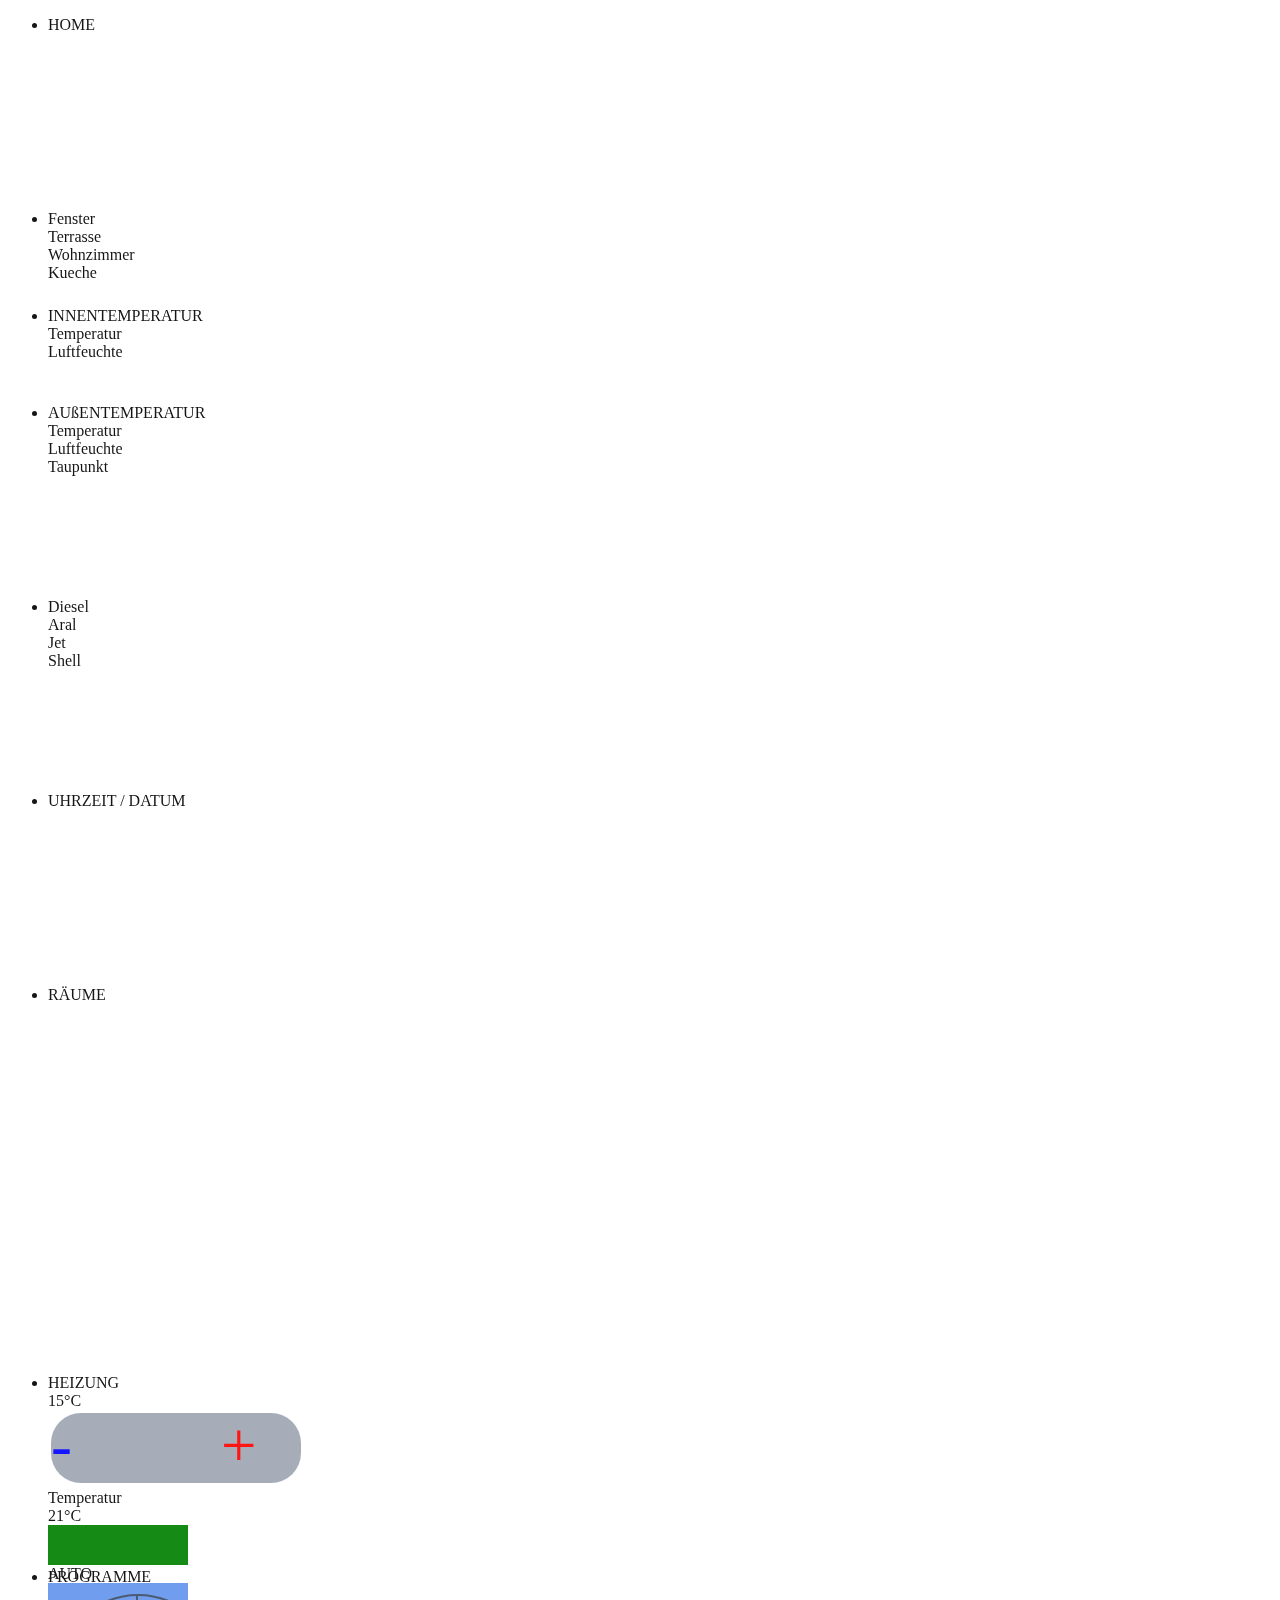
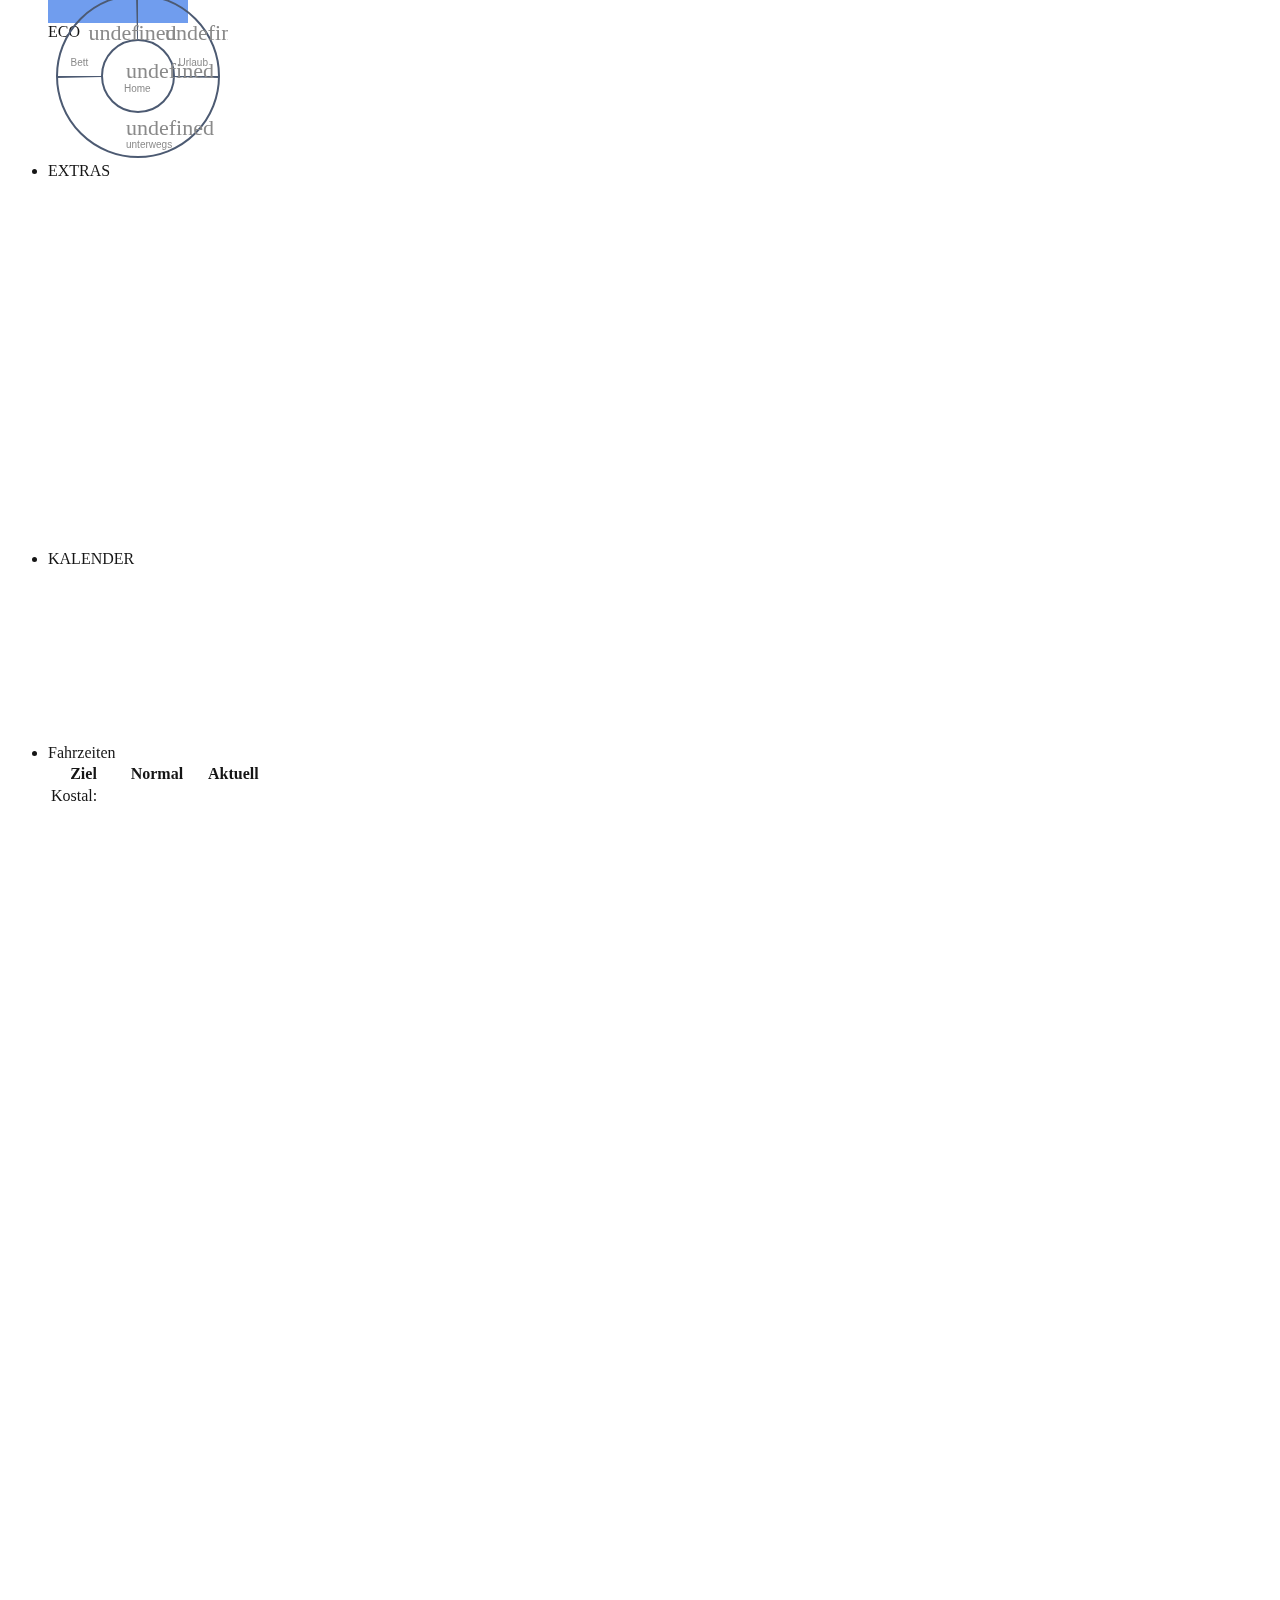
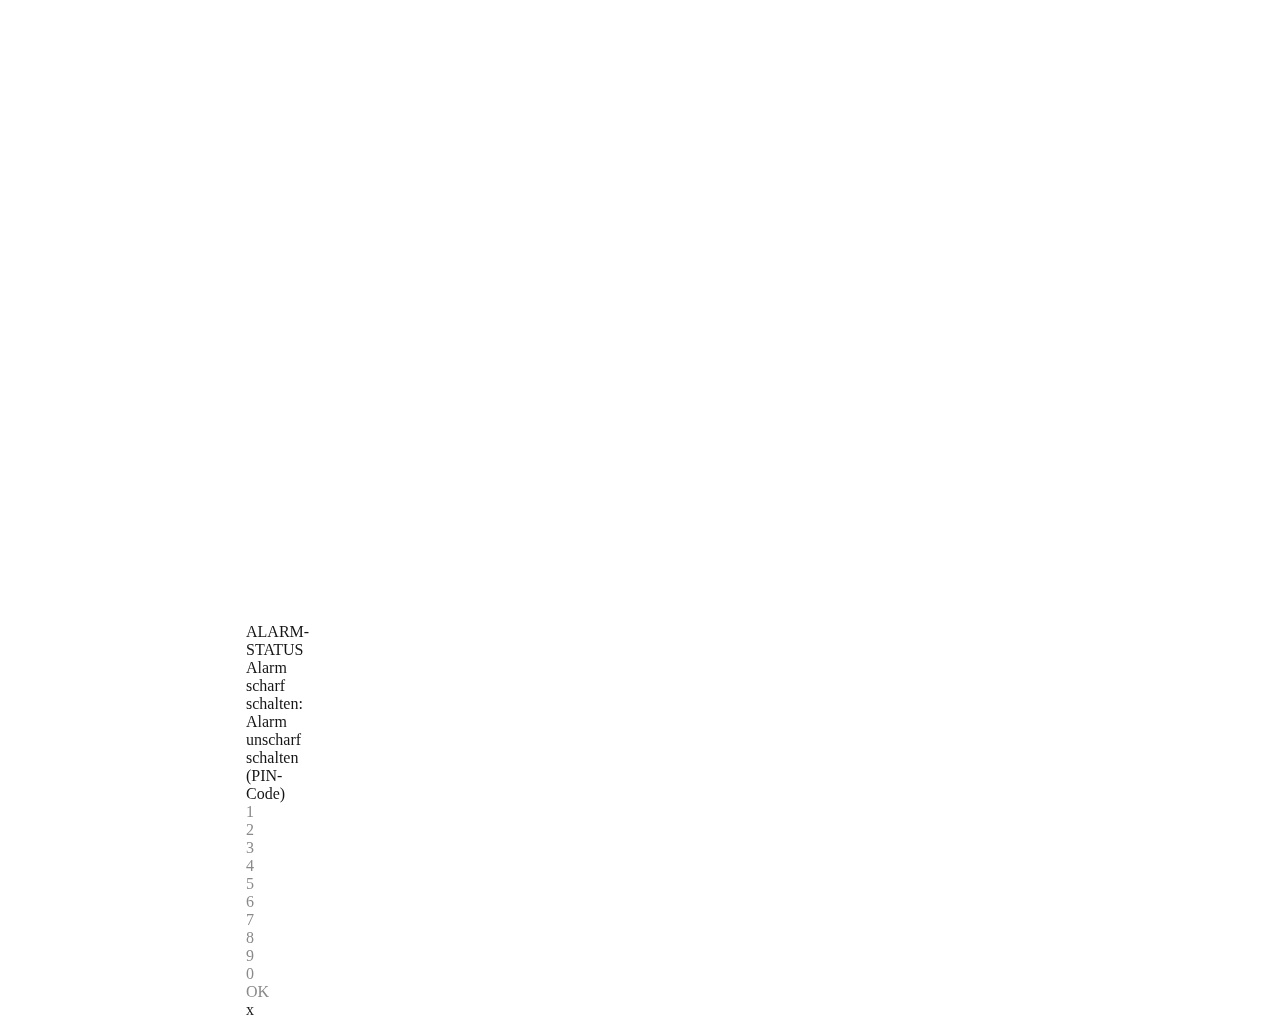
==== index.html @ 215f9a78 "initial project version" ====
<!DOCTYPE html>
<html>

<head>
	<title>HOME</title>
	<meta name="viewport" content="width=device-width, initial-scale=1.0, maximum-scale=1.0, user-scalable=no" />
	<meta name="widget_base_width" content="112">
	<meta name="widget_base_height" content="97">
	<meta name="widget_margin" content="0"> <!-- Space between gridster-elements -->
	<meta name="mobile-web-app-capable" content="yes">
	<meta name="apple-mobile-web-app-capable" content="yes">
	<meta http-equiv="X-UA-Compatible" content="IE=edge">
	<meta name="longpoll" content="1"> <!-- 1= LongPoll; 0= Shortpoll every 30s -->
	<meta name="gridster_disable" content="1">
	<meta name="debug" content="0"> <!-- 1= Output to console; 0= No output -->
	<meta name="toast" content="1"> <!-- 1= Toast Messages; 0 = No Messages -->
	<!-- Cache -->
	<meta http-equiv='cache-control' content='no-cache'>
	<meta http-equiv='expires' content='0'>
	<meta http-equiv='pragma' content='no-cache'>
	
	<!-- Style CSS -->
	<link rel="stylesheet" href="/fhem/tablet/lib/jquery.gridster.min.css" />
	<link rel="stylesheet" href="/fhem/tablet/css/fhem-tablet-ui.css" />
	<link rel="stylesheet" href="/fhem/tablet/css/fhem-tablet-ui-wdtimer.css" />
	<link rel="stylesheet" href="/fhem/tablet/lib/font-awesome.min.css" />
	<link rel="stylesheet" href="/fhem/tablet/lib/jquery.toast.min.css" />
	<link rel="stylesheet" href="/fhem/tablet/lib/fhemSVG.css" />
	<link rel="stylesheet" href="/fhem/tablet/lib/openautomation.css" />
	<!-- Custom Fonts -->
	<link rel="stylesheet" href="/fhem/tablet/fonts/roman/style.css" />
	<link rel="stylesheet" href="/fhem/tablet/fonts/material/style.css" />
	<!-- Custom CSS -->
	<link rel="stylesheet" href="/fhem/tablet/css/fhem-tablet-ui-user_tablet.css" />

	<!-- Scripts -->
	<script src="/fhem/pgm2/jquery.min.js" defer></script>
	<script src="/fhem/tablet/lib/jquery.toast.min.js" defer></script>
	<script src="/fhem/tablet/lib/jquery.gridster.min.js" defer></script>
    <!-- define your personal style here, it wont be overwritten  -->
    <!-- link rel="stylesheet" href="css/fhem-green-ui.css" / -->
    <!-- link rel="stylesheet" href="css/fhem-tablet-ui-user.css" / -->

    <script src="js/fhem-tablet-ui.js" defer></script>


</head>

<body>

    <div class="gridster">
        <ul>
		<li class="halbTransparent border-left border-right" data-row="1" data-col="1" data-sizex="1" data-sizey="1">
			<header class="headerTransparent">HOME</header>
			<div data-type="pagetab"
				 data-url="index_home.html"
				 data-background-icon="fa-circle"
				 data-on-background-color="#aa6900"
				 data-on-color="#808080"
				 data-off-color="#808080"
				 data-icon="fa-home"
				 class="bigger top-space">
			</div>
		</li>
        </ul>
    </div>
</body>

</html>
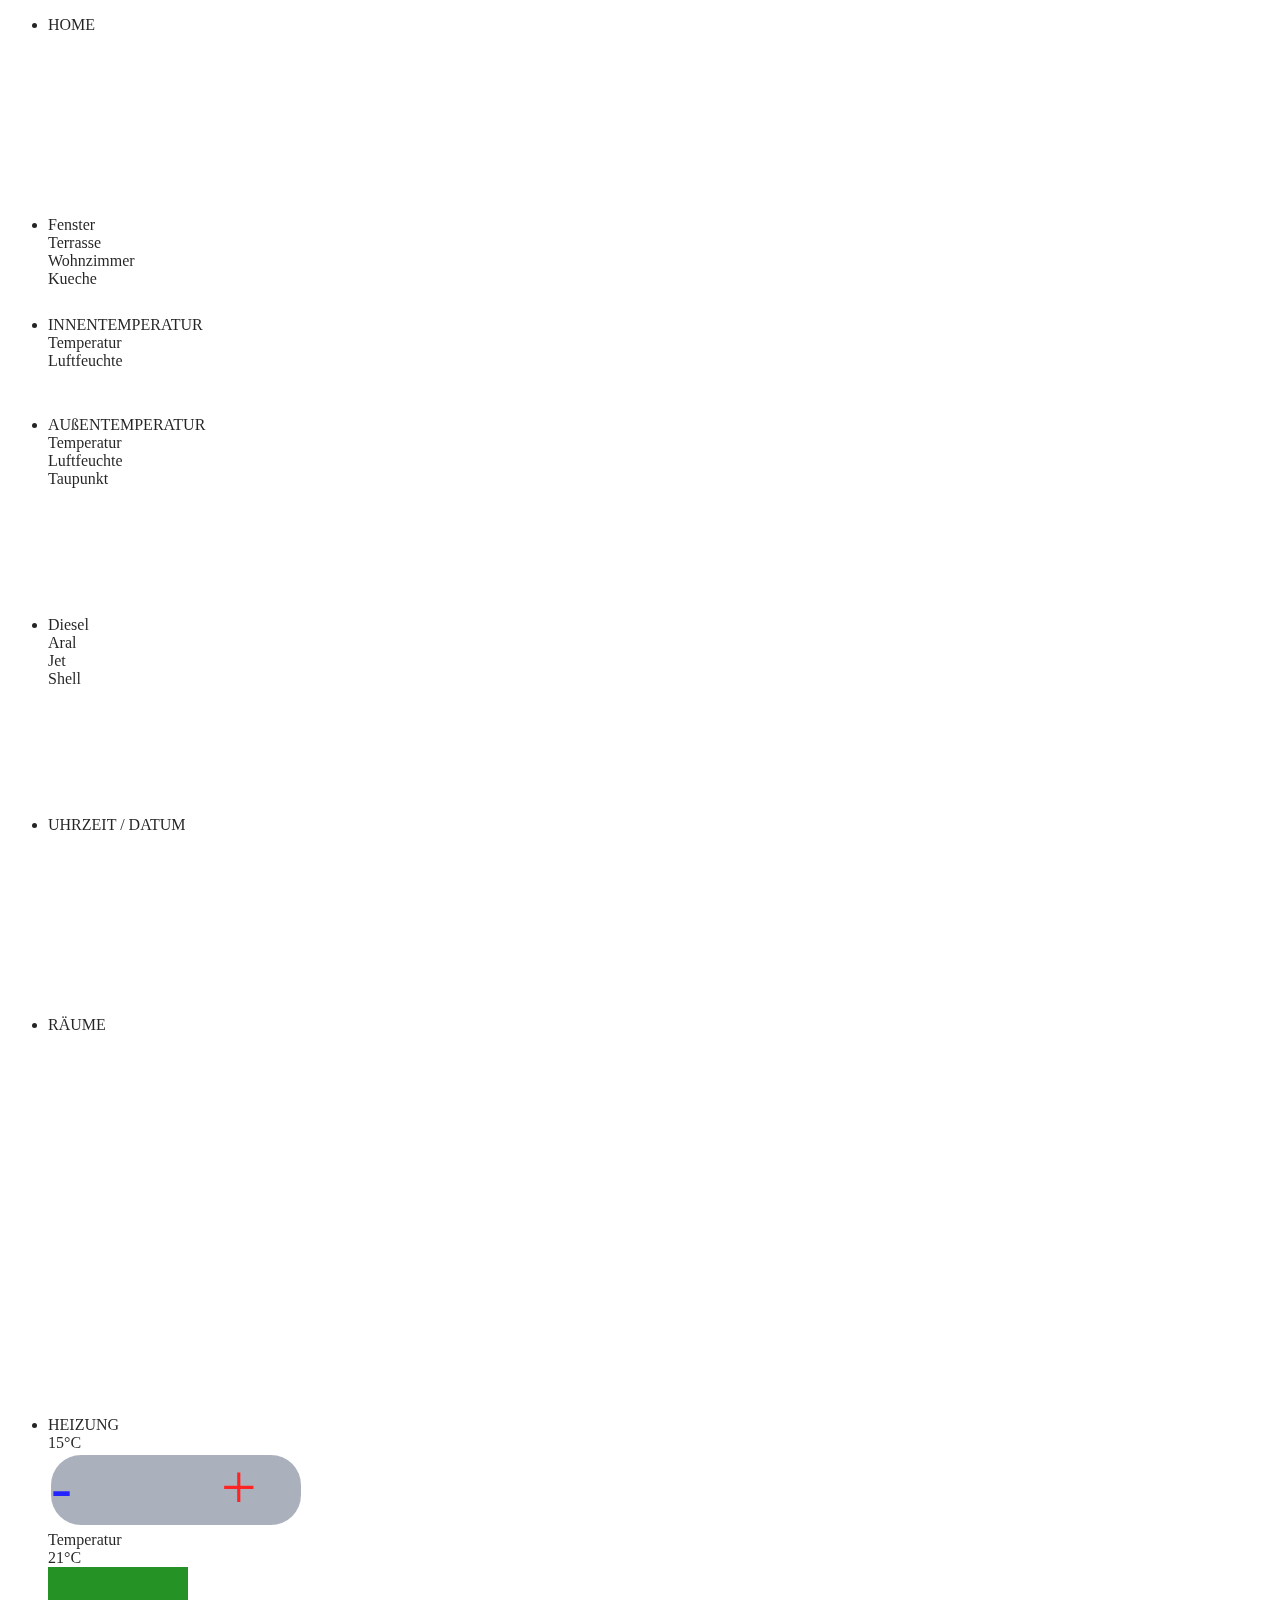
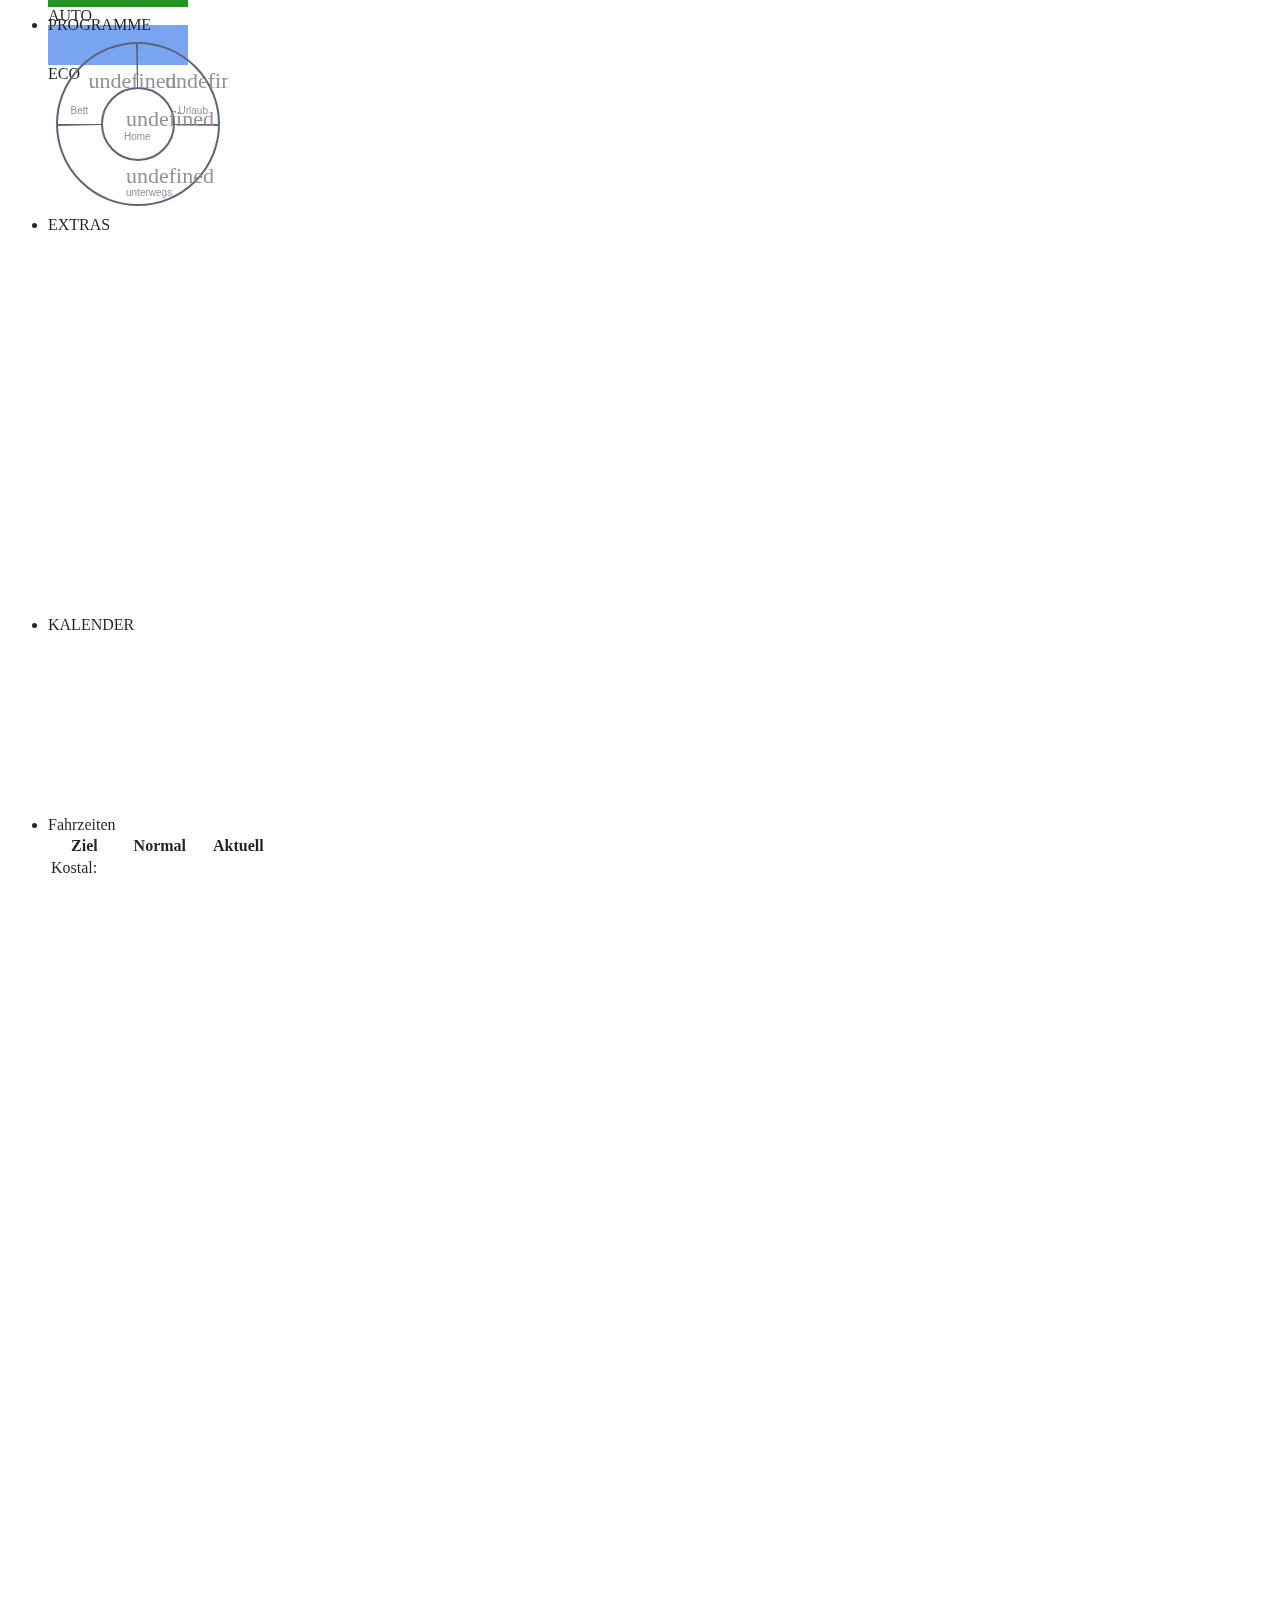
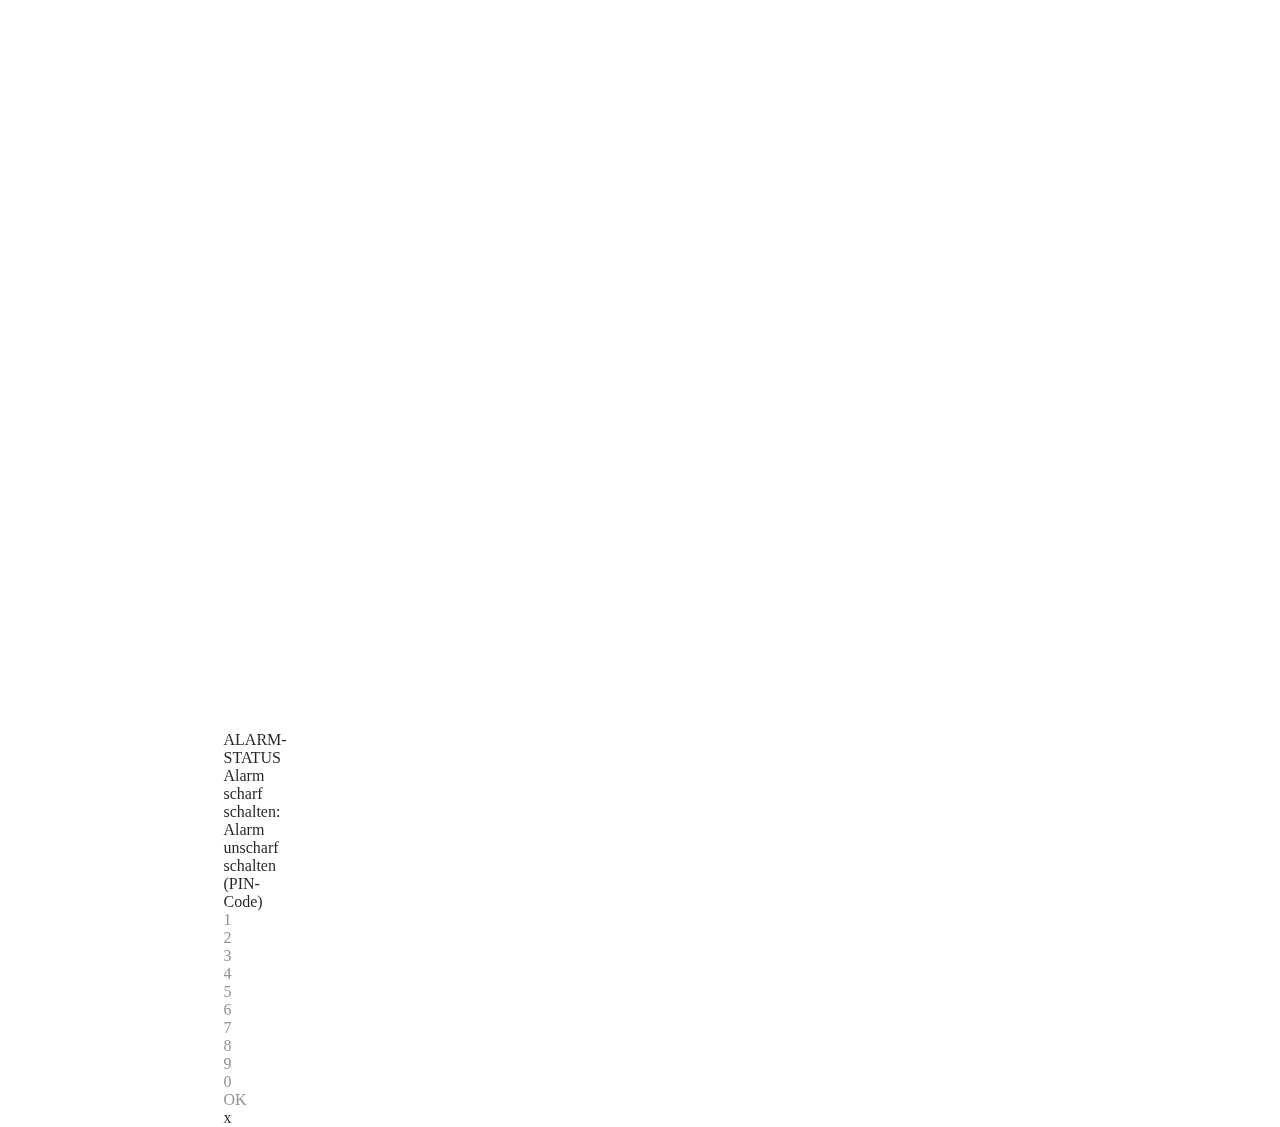
==== commit 0a8d1f0a: "Update index.html" ====
--- a/index.html
+++ b/index.html
@@ -4,8 +4,8 @@
 <head>
 	<title>HOME</title>
 	<meta name="viewport" content="width=device-width, initial-scale=1.0, maximum-scale=1.0, user-scalable=no" />
-	<meta name="widget_base_width" content="112">
-	<meta name="widget_base_height" content="97">
+	<meta name="widget_base_width" content="115">
+	<meta name="widget_base_height" content="100">
 	<meta name="widget_margin" content="0"> <!-- Space between gridster-elements -->
 	<meta name="mobile-web-app-capable" content="yes">
 	<meta name="apple-mobile-web-app-capable" content="yes">
@@ -66,4 +66,4 @@
     </div>
 </body>
 
-</html>+</html>
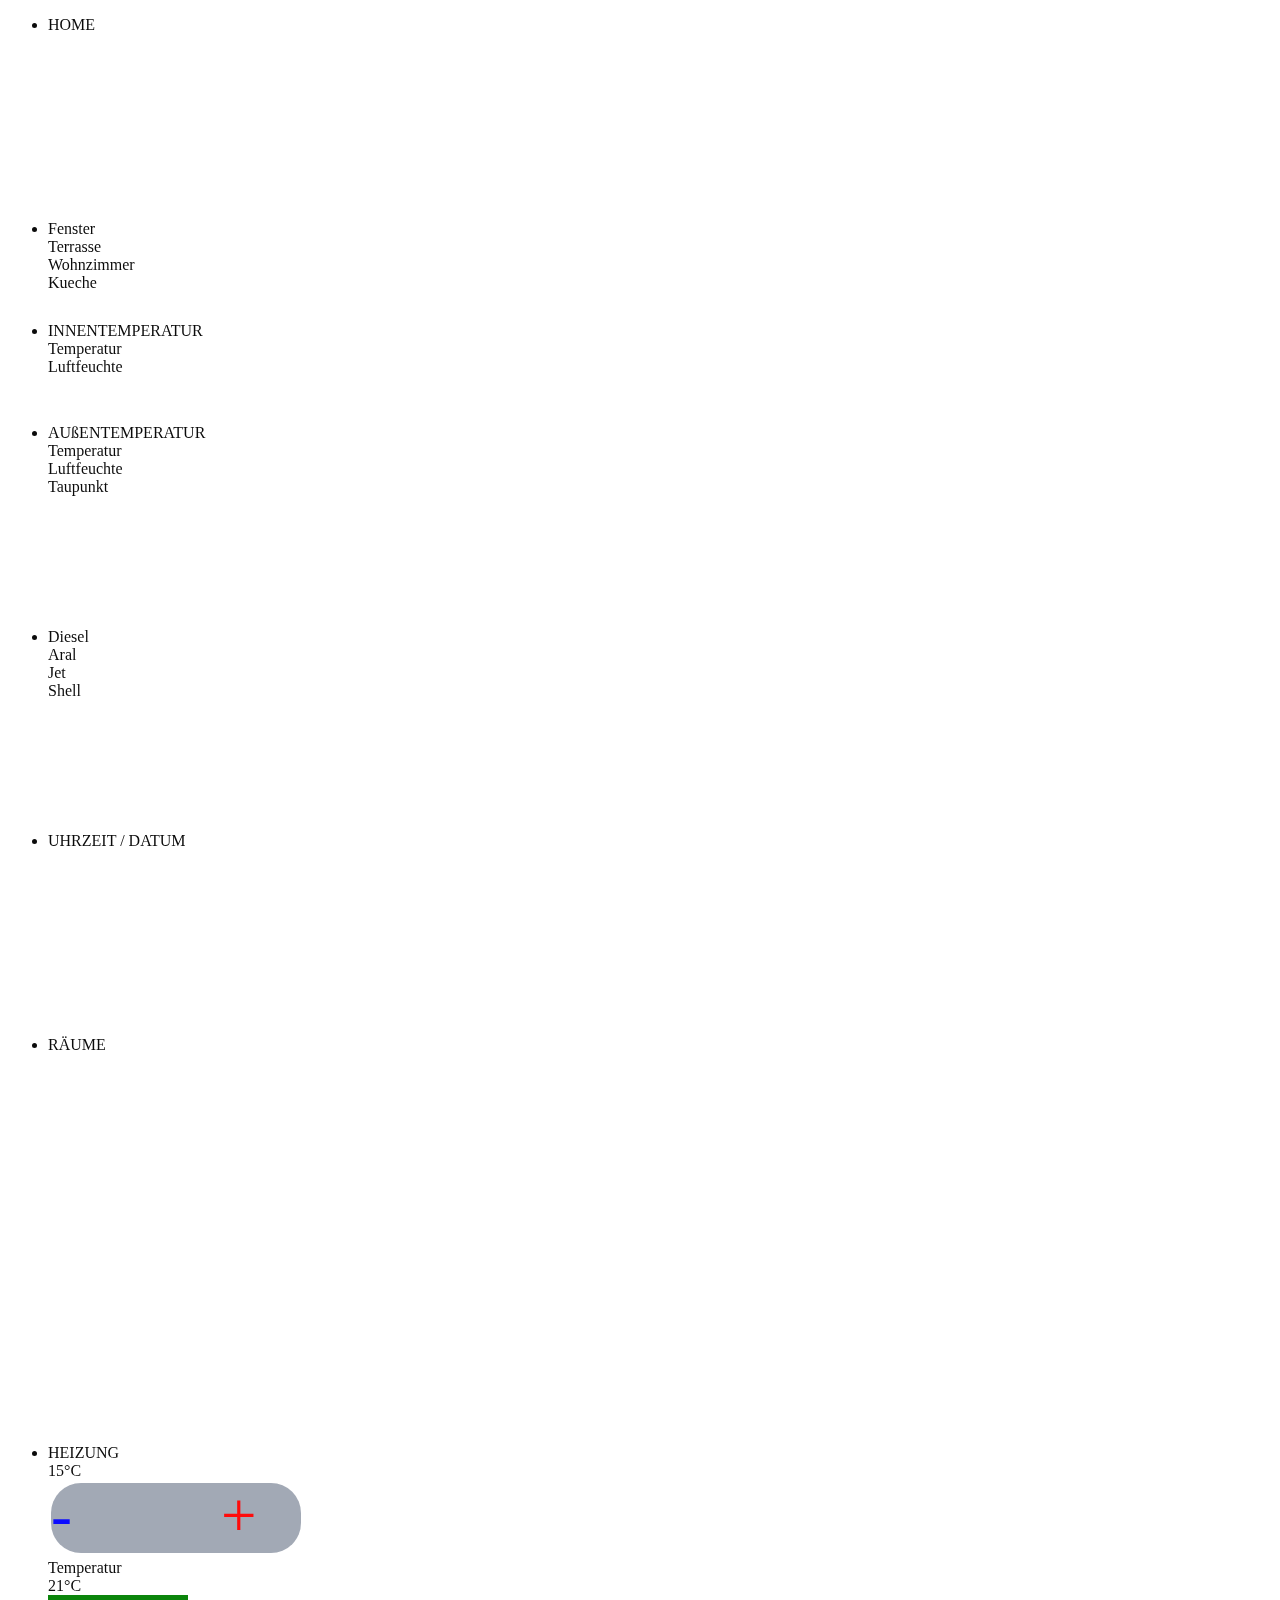
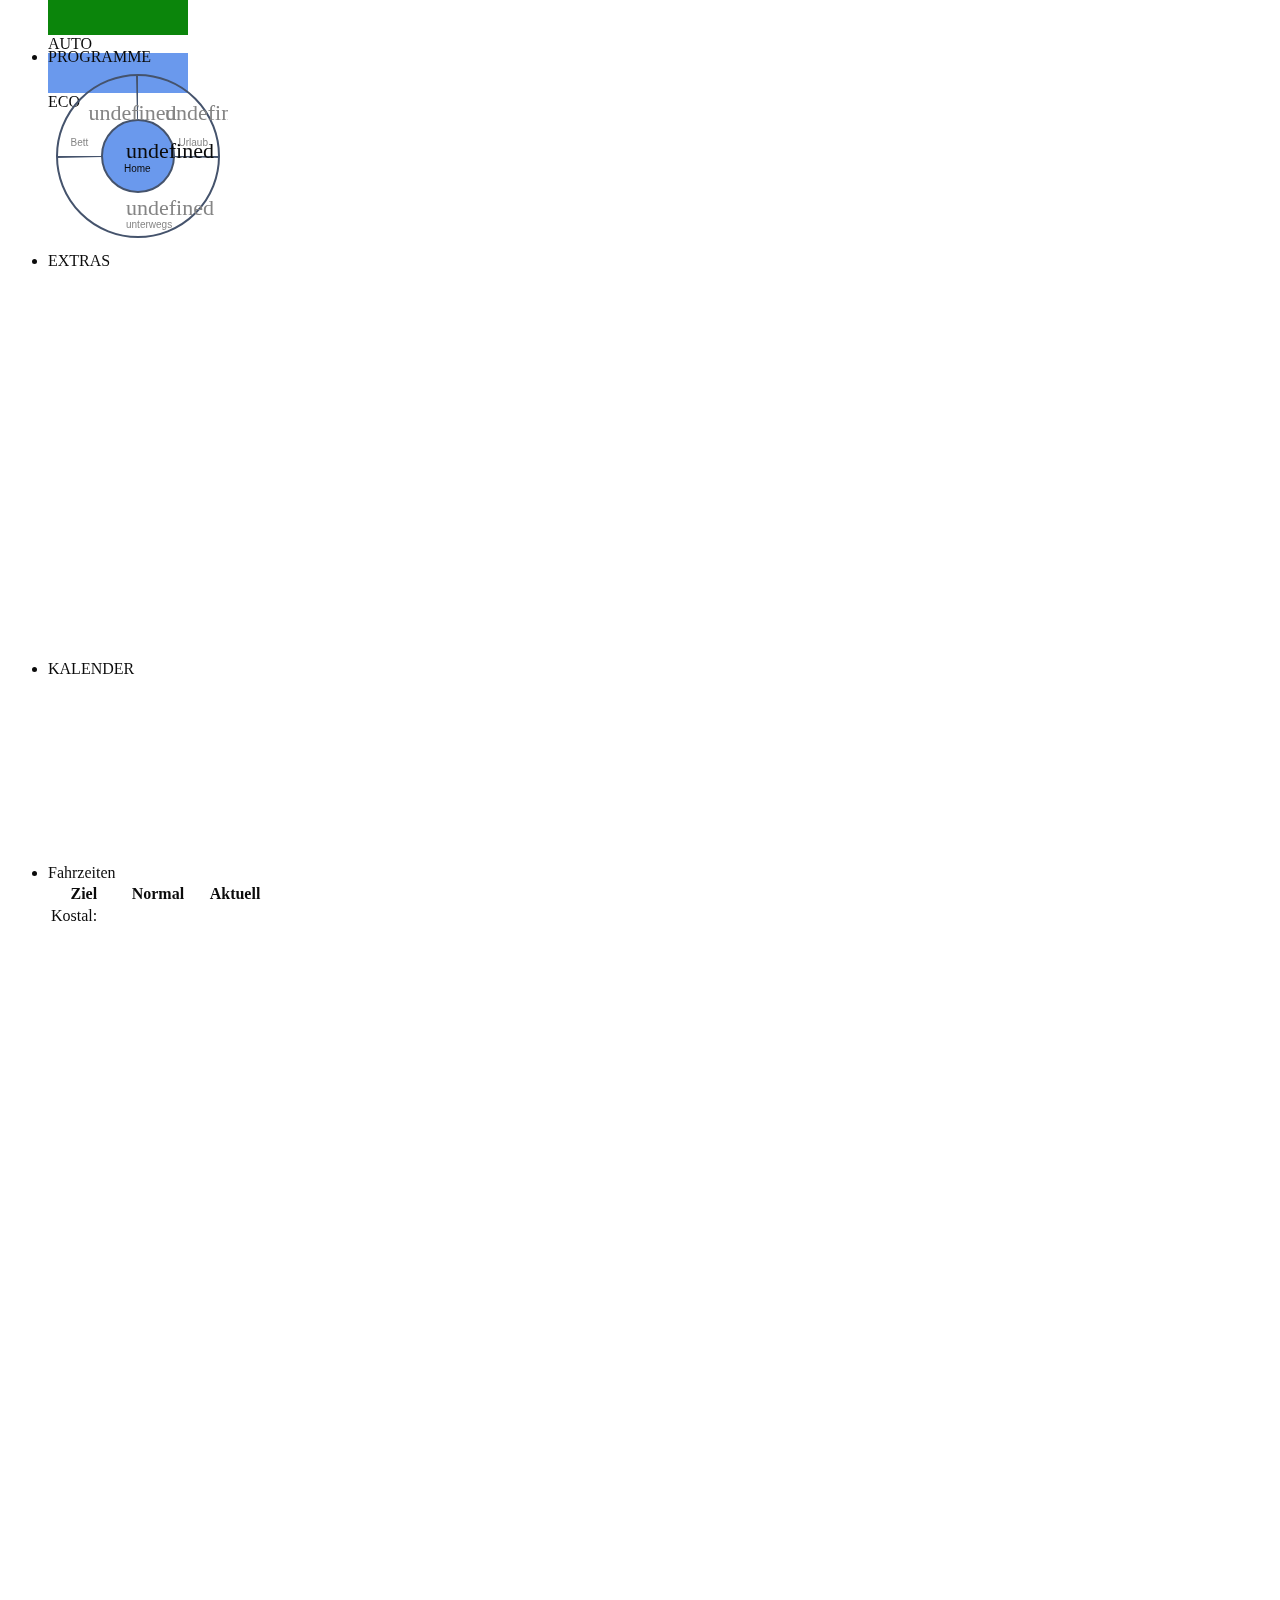
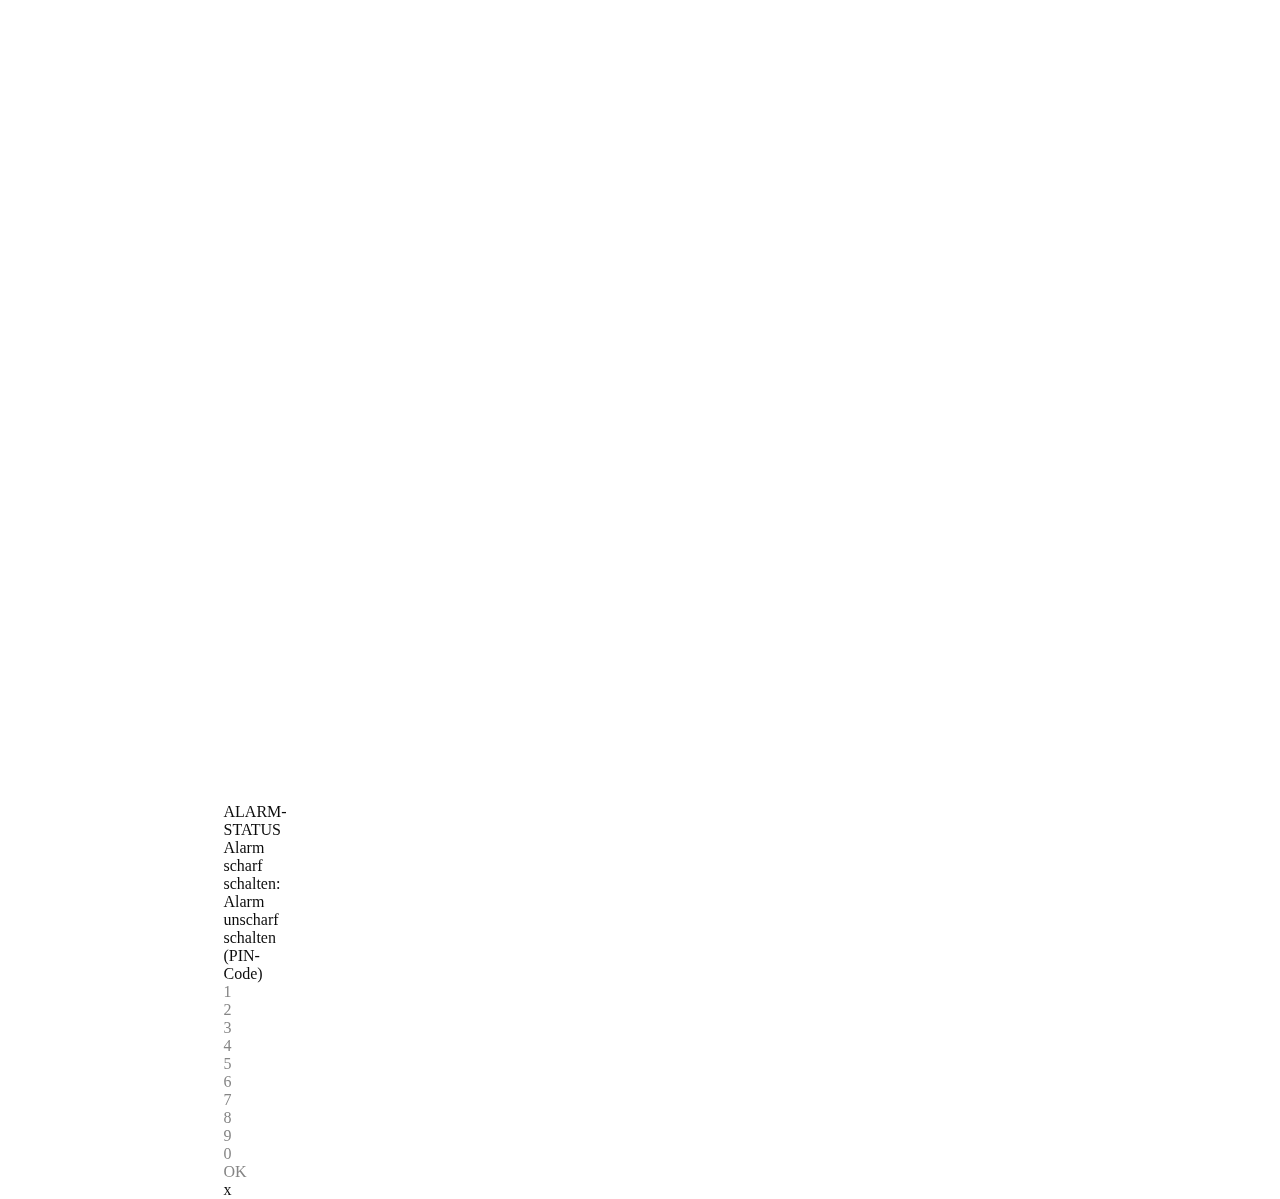
==== commit e3567b6c: "Update index.html" ====
--- a/index.html
+++ b/index.html
@@ -4,8 +4,8 @@
 <head>
 	<title>HOME</title>
 	<meta name="viewport" content="width=device-width, initial-scale=1.0, maximum-scale=1.0, user-scalable=no" />
-	<meta name="widget_base_width" content="115">
-	<meta name="widget_base_height" content="100">
+	<meta name="widget_base_width" content="113">
+	<meta name="widget_base_height" content="102">
 	<meta name="widget_margin" content="0"> <!-- Space between gridster-elements -->
 	<meta name="mobile-web-app-capable" content="yes">
 	<meta name="apple-mobile-web-app-capable" content="yes">
